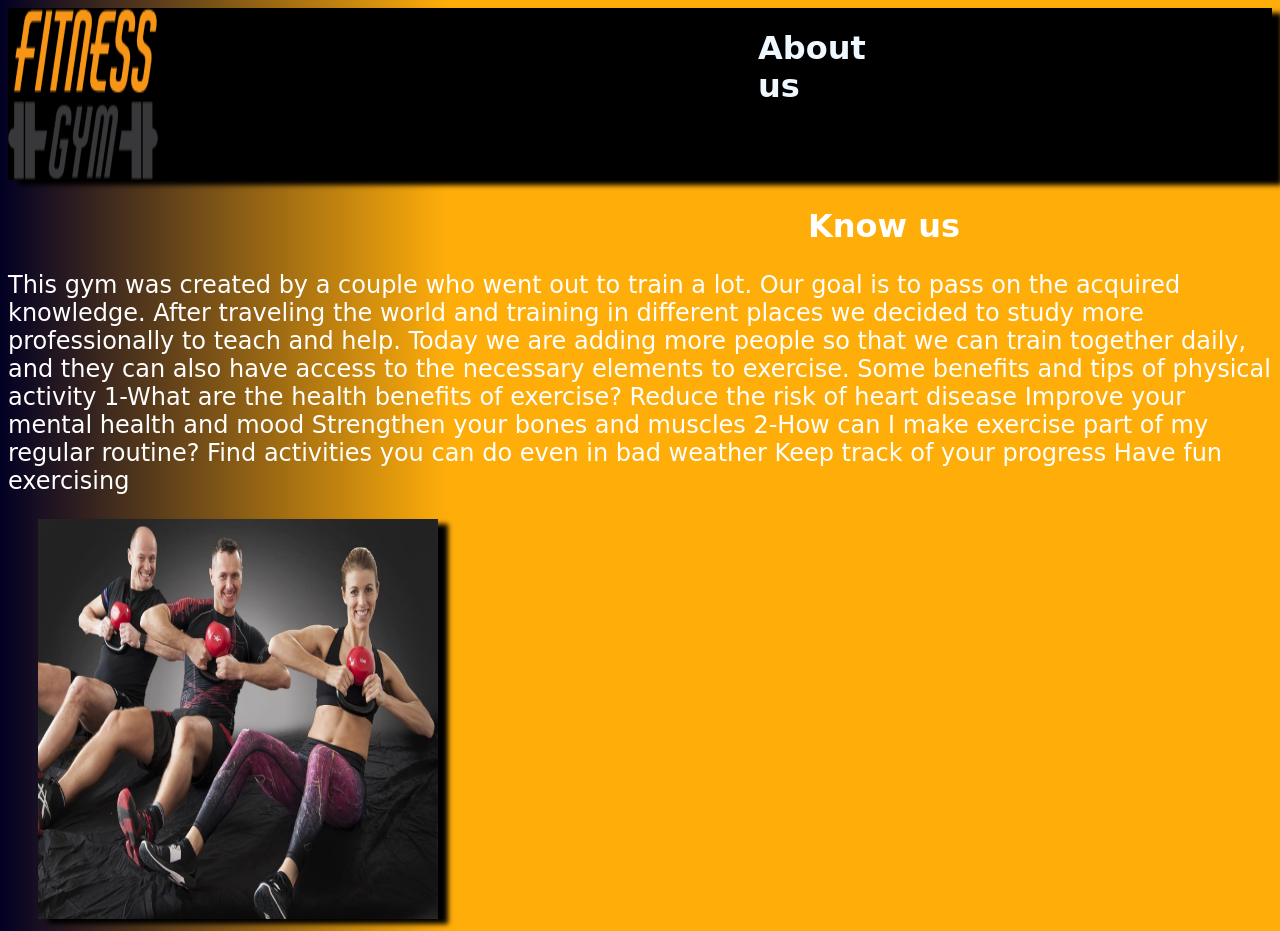
==== LUCAS SPEZIALE TASKS/about.html @ de2bb122 "Mindhub tasks" ====
<!DOCTYPE html>
<html lang="en">
<head>
    <meta charset="UTF-8">
    <meta http-equiv="X-UA-Compatible" content="IE=edge">
    <meta name="viewport" content="width=device-width, initial-scale=1.0">
    <link rel="stylesheet" href="./assets/style2.css">
    <link rel="stylesheet" href="./assets/style.css">
    <title>About us </title>
</head>
<body>
    <header>
        <img src="./assets/images/logo.png">
        <h1 class="about-us">About us</h1>
        <div class="nav-list">
            <nav >
                <a href="./index.html">Home</a>
            <a href="./about.html" >About us</a>
            <a href="./contact.html">Contact</a>
            <a href="./schedule.html">Schedules</a>
            
            </nav>
        </div>
    </header>
    <section>
        <h2>Know us</h2>
        <p>
            This gym was created by a couple who went out to train a lot.
            Our goal is to pass on the acquired knowledge.
            After traveling the world and training in different places we decided to 
            study more professionally to teach and help.
            Today we are adding more people so that we can train together daily, 
            and they can also have access to the necessary elements to exercise.
           
            Some benefits and tips of physical activity
            1-What are the health benefits of exercise?
            
             Reduce the risk of heart disease
             Improve your mental health and mood
             Strengthen your bones and muscles
            2-How can I make exercise part of my regular routine?
             Find activities you can do even in bad weather
            Keep track of your progress
             Have fun exercising
           
           </p>
           <img src="./assets/images/guys.jpg" alt="">
    </section>
</body>
</html>
---- LUCAS SPEZIALE TASKS/assets/style2.css ----
section >img{
    width: 400px;
    height: 400px;
    margin-left: 30px;
    margin-right: 30px;
    display: inline;
    box-shadow: 10px 5px 5px black;
    position: sticky;
}

h2{
    
    font-size: xx-large;
    display: flex;
    flex-wrap: wrap;
    
}

section> img:hover{
    transform: translate(10px, 20%);
    transition: all 1s ease;
}
---- LUCAS SPEZIALE TASKS/assets/style.css ----
body{
    font-family: system-ui, -apple-system, BlinkMacSystemFont, 'Segoe UI', Roboto, Oxygen, Ubuntu, Cantarell, 'Open Sans', 'Helvetica Neue', sans-serif;
    background: rgb(2,0,36);
background: linear-gradient(90deg, rgba(2,0,36,1) 0%, rgba(255,171,2,0.9724264705882353) 35%);
    color: white;
}
/*home*/
header{
    display: flex;
    background-color: black;
    color: aliceblue;
    box-shadow: 10px 5px 5px black;
}
h1{
    margin-left: 30px;
}
nav > a{
    text-decoration: none;
    color: orange;
    
    margin-top: 1rem;
    font-size: x-large;
    border-radius: 5px;
    margin-left: 20px;
}
h2{
    
    margin-left: 50rem;
}

section > p{
    font-size: x-large;

}
footer{
    color: black;
}
.box > img{
display: flex;
width: 400px;
height: 400px;
justify-content: space-evenly;




}
.box{
    margin-left: 200px;

}

 .nav-list{
    margin-left: 450px;
    padding: 30px;
    transition:all ease;
    
 }
 nav > a:hover{
    background-color: orange;
    transition: all 1s ease-in-out;
    color: black;
    border-color: white;
    
    
    
    
 }
 /*about us*/
 .about-us {
    
    margin-left: 600px;
    font-size: xx-large;

 }
 .box > img{
    margin-left: 20px;
    display: inline-block;
    box-shadow: 7px 5px 5px   black;
 }
 /*pagina de contacto*/
 p> img{
    height: 400px;
    width: 400px;
    display: inline-block;
 }
 .contact-p{
    margin-left: 40vh;
 }
 /* schedule table */

 table, th, td{
    border: 1px solid white;
    background-color: black;
 }
 th, td{
    padding: 1rem;
 }
 table{
    
   background-color: white;
    width: 100%;
    height: 50%;
    padding: 5rem;

 }
 th{
    background-color: darkorange;
 }
 caption{
   padding: 2rem;
   font-size: xx-large;
   color: black;
 }
 tbody{
   background-color: white;
 }
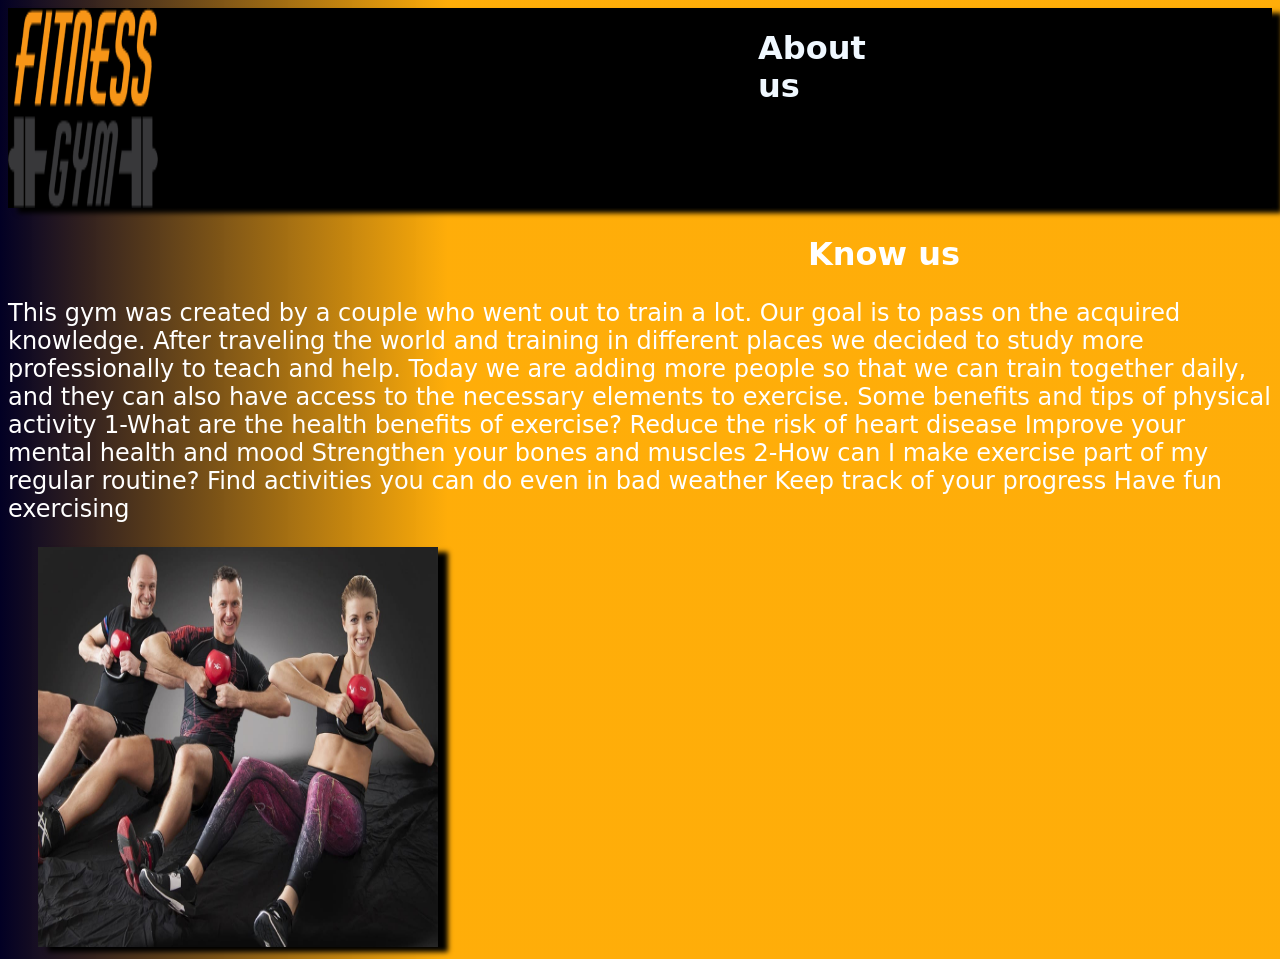
==== commit 7c71b459: "mindhub" ====
--- a/LUCAS SPEZIALE TASKS/about.html
+++ b/LUCAS SPEZIALE TASKS/about.html
@@ -18,6 +18,7 @@
             <a href="./about.html" >About us</a>
             <a href="./contact.html">Contact</a>
             <a href="./schedule.html">Schedules</a>
+            <a href="./list.html">Benefits</a>
             
             </nav>
         </div>
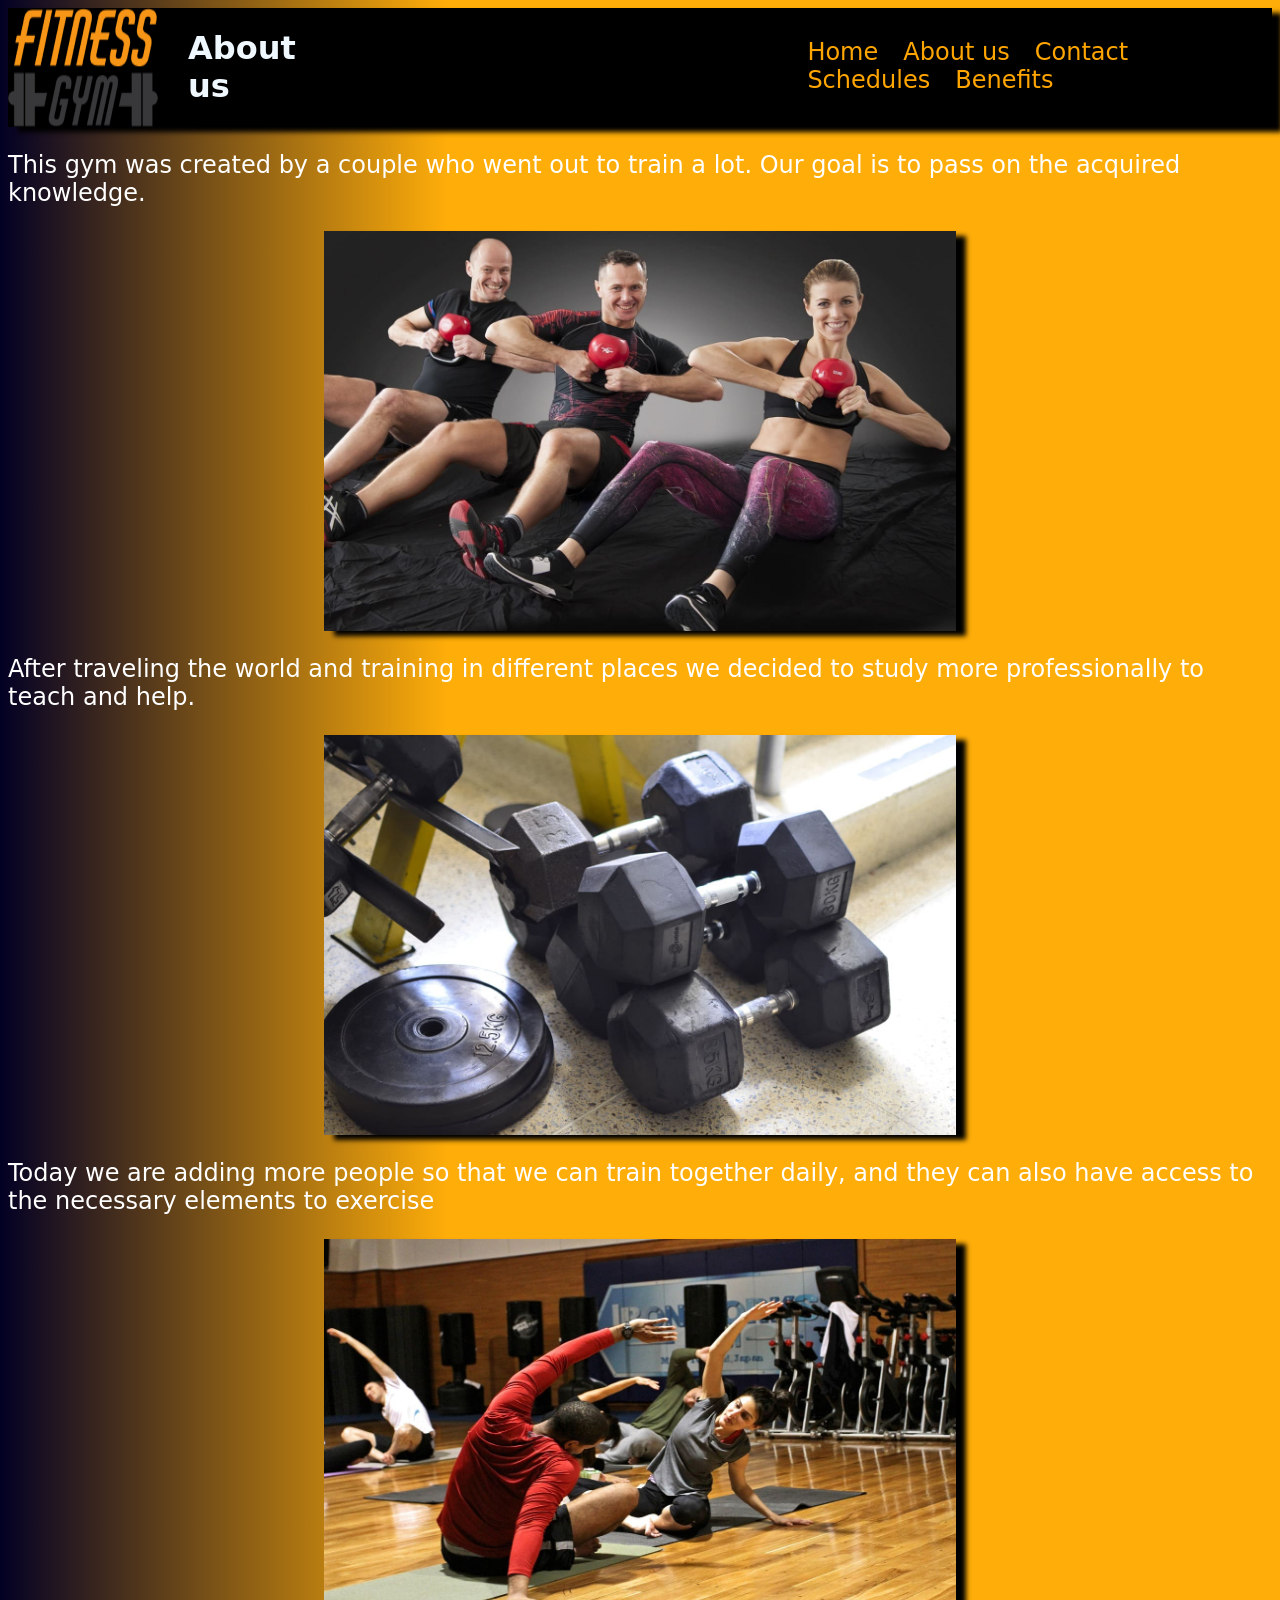
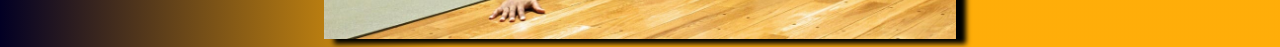
==== commit d79444c7: "TASK 3" ====
--- a/LUCAS SPEZIALE TASKS/about.html
+++ b/LUCAS SPEZIALE TASKS/about.html
@@ -23,29 +23,19 @@
             </nav>
         </div>
     </header>
-    <section>
-        <h2>Know us</h2>
-        <p>
-            This gym was created by a couple who went out to train a lot.
-            Our goal is to pass on the acquired knowledge.
-            After traveling the world and training in different places we decided to 
-            study more professionally to teach and help.
-            Today we are adding more people so that we can train together daily, 
-            and they can also have access to the necessary elements to exercise.
-           
-            Some benefits and tips of physical activity
-            1-What are the health benefits of exercise?
-            
-             Reduce the risk of heart disease
-             Improve your mental health and mood
-             Strengthen your bones and muscles
-            2-How can I make exercise part of my regular routine?
-             Find activities you can do even in bad weather
-            Keep track of your progress
-             Have fun exercising
-           
-           </p>
+    
+    <section class="about-us">
+        
+    
+           <p>This gym was created by a couple who went out to train a lot.
+            Our goal is to pass on the acquired knowledge.</p>
            <img src="./assets/images/guys.jpg" alt="">
+           <p>After traveling the world and training in different places we decided to 
+            study more professionally to teach and help.</p>
+           <img src="./assets/images/gym-1.jpg" alt="">
+           <p>Today we are adding more people so that we can train together daily, and they can also have access to the necessary elements to exercise</p>
+           <img src="./assets/images/image-3.jpg" alt="">
+
     </section>
 </body>
 </html>
--- a/LUCAS SPEZIALE TASKS/assets/style2.css
+++ b/LUCAS SPEZIALE TASKS/assets/style2.css
@@ -1,11 +1,9 @@
  section >img{
     width: 400px;
     height: 400px;
-    margin-left: 30px;
-    margin-right: 30px;
-    display: inline;
+    justify-content: space-evenly;
     box-shadow: 10px 5px 5px black;
-    position: sticky;
+    
 }
 
 h2{
@@ -19,4 +17,28 @@
 section> img:hover{
     transform: translate(10px, 20%);
     transition: all 1s ease;
-}+}
+.list{
+    padding: 20px;
+    font-size: xx-large;
+    display: flex;
+    justify-content: center;
+    align-items: center;
+    flex-direction: column;
+}
+  
+.about-us{
+    display: flex;
+    flex-direction: column;
+    justify-content: center;
+    align-items: center;
+}
+.about-us > img{
+    width: 50%;
+}
+.know-us{
+    display: flex;
+    justify-content: center;
+    align-items: center;
+    flex-direction: row;
+}
--- a/LUCAS SPEZIALE TASKS/assets/style.css
+++ b/LUCAS SPEZIALE TASKS/assets/style.css
@@ -30,6 +30,7 @@
 
 section > p{
     font-size: x-large;
+    display: flex;
 
 }
 footer{
@@ -66,13 +67,8 @@
     
     
  }
- /*about us*/
- .about-us {
-    
-    margin-left: 600px;
-    font-size: xx-large;
-
- }
+ 
+ 
  .box > img{
     margin-left: 20px;
     display: inline-block;
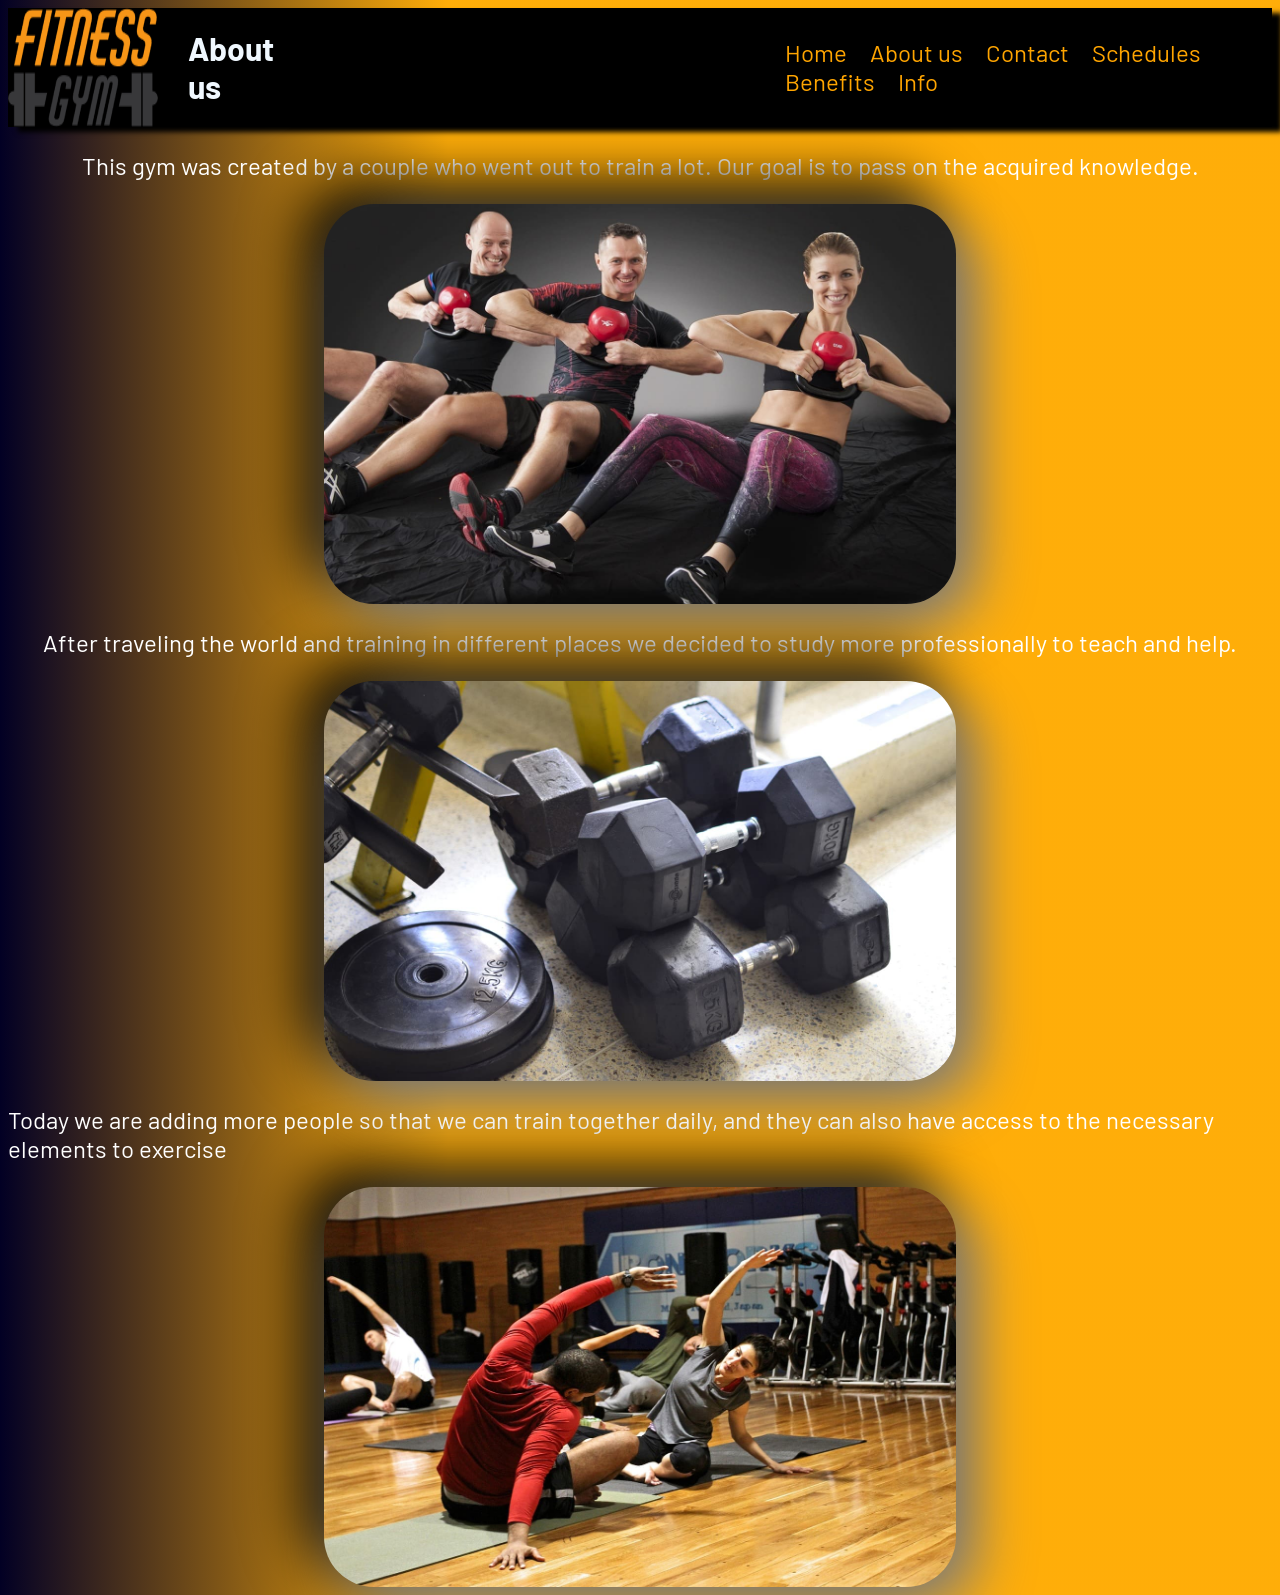
==== commit a22e0639: "Pre Task 4" ====
--- a/LUCAS SPEZIALE TASKS/about.html
+++ b/LUCAS SPEZIALE TASKS/about.html
@@ -6,11 +6,16 @@
     <meta name="viewport" content="width=device-width, initial-scale=1.0">
     <link rel="stylesheet" href="./assets/style2.css">
     <link rel="stylesheet" href="./assets/style.css">
+    <link rel="shortcut icon" href="./assets/images/logo.png" type="image/x-icon">
+    <link rel="preconnect" href="https://fonts.googleapis.com">
+<link rel="preconnect" href="https://fonts.gstatic.com" crossorigin>
+<link href="https://fonts.googleapis.com/css2?family=Barlow:wght@300&display=swap" rel="stylesheet">
+
     <title>About us </title>
 </head>
 <body>
     <header>
-        <img src="./assets/images/logo.png">
+        <img src="./assets/images/logo.png" alt="gym">
         <h1 class="about-us">About us</h1>
         <div class="nav-list">
             <nav >
@@ -18,7 +23,8 @@
             <a href="./about.html" >About us</a>
             <a href="./contact.html">Contact</a>
             <a href="./schedule.html">Schedules</a>
-            <a href="./list.html">Benefits</a>
+            <a href="./benefits.html">Benefits</a>
+            <a href="./info.html">Info</a>
             
             </nav>
         </div>
--- a/LUCAS SPEZIALE TASKS/assets/style.css
+++ b/LUCAS SPEZIALE TASKS/assets/style.css
@@ -1,5 +1,5 @@
-body{
-    font-family: system-ui, -apple-system, BlinkMacSystemFont, 'Segoe UI', Roboto, Oxygen, Ubuntu, Cantarell, 'Open Sans', 'Helvetica Neue', sans-serif;
+body{ 
+    font-family: 'Barlow', sans-serif;
     background: rgb(2,0,36);
 background: linear-gradient(90deg, rgba(2,0,36,1) 0%, rgba(255,171,2,0.9724264705882353) 35%);
     color: white;
@@ -34,22 +34,14 @@
 
 }
 footer{
-    color: black;
-}
-.box > img{
-display: flex;
-width: 400px;
-height: 400px;
-justify-content: space-evenly;
-
-
-
-
-}
-.box{
-    margin-left: 200px;
-
-}
+    color: white;
+    display: flex;
+    justify-content: flex-end;
+    
+    justify-content: center;
+    align-items: center;
+}
+
 
  .nav-list{
     margin-left: 450px;
@@ -68,17 +60,29 @@
     
  }
  
- 
+ .box{
+    padding: 2rem;
+ }
  .box > img{
-    margin-left: 20px;
-    display: inline-block;
-    box-shadow: 7px 5px 5px   black;
+    
+    display: inline;
+    margin-left: 3rem;
+    width: 30%;
+    height: 400px;
+    border-radius: 50px;
+    background: #e0e0e0;
+    box-shadow: 20px 20px 60px grey,
+                  -20px -20px 60px black;
  }
  /*pagina de contacto*/
  p> img{
     height: 400px;
     width: 400px;
     display: inline-block;
+    border-radius: 50px;
+    background: #e0e0e0;
+    box-shadow: 20px 20px 60px grey,
+                  -20px -20px 60px black;
  }
  .contact-p{
     margin-left: 40vh;
@@ -96,7 +100,7 @@
     
    background-color: white;
     width: 100%;
-    height: 50%;
+    height: 600px;
     padding: 5rem;
 
  }
@@ -110,4 +114,111 @@
  }
  tbody{
    background-color: white;
- }+ }
+ section >img{
+   width: 400px;
+   height: 400px;
+   justify-content: space-evenly;
+   box-shadow: 10px 5px 5px black;
+   
+}
+
+h2{
+   
+   font-size: xx-large;
+   display: flex;
+   flex-wrap: wrap;
+   
+}
+
+section> img:hover{
+   transform: translate(10px, 20%);
+   transition: all 1s ease;
+}
+/* benefits*/
+.list{
+   padding: 20px;
+   font-size: xx-large;
+   display: flex;
+   justify-content: center;
+   align-items: center;
+   flex-direction: column;
+}
+.benefits-card {
+   display: inline-block;
+   margin-left: 20px;
+   
+   width: 46%;
+   height: 500px;
+   perspective: 1000px;
+   
+ }
+ 
+ .title {
+   font-size: 1.5em;
+   font-weight: 900;
+   text-align: center;
+   margin: 0;
+ }
+ 
+ .benefits-card-text{
+   position: relative;
+   width: 100%;
+   height: 100%;
+   text-align: center;
+   transition: transform 0.8s;
+   transform-style: preserve-3d;
+ }
+ 
+ .benefits-card:hover .benefits-card-text {
+   transform: rotateY(180deg);
+ }
+ 
+ .benefits-card-front, .benefits-card-inside {
+   box-shadow: 0 8px 14px 0 rgba(0,0,0,0.2);
+   position: absolute;
+   display: flex;
+   flex-direction: column;
+   justify-content: center;
+   width: 100%;
+   height: 100%;
+   
+   backface-visibility: hidden;
+   border: 1px solid black;
+   border-radius: 1rem;
+ }
+ 
+ .benefits-card-front {
+   background: linear-gradient(120deg, orange 60%, black 88%,
+   );
+   color: white;
+ }
+ 
+ .benefits-card-inside {
+   background: linear-gradient(120deg, white 30%, orange,
+      bisque 40%, orange 78%);
+   color: black;
+   transform: rotateY(180deg);
+   font-size: xx-large;
+ }
+ /*about*/
+.about-us{
+   display: flex;
+   flex-direction: column;
+   justify-content: center;
+   align-items: center;
+}
+.about-us > img{
+   width: 50%;
+   
+   border-radius: 50px;
+   background: #e0e0e0;
+   box-shadow: 20px 20px 60px grey,
+                 -20px -20px 60px black;
+}
+.know-us{
+   display: flex;
+   justify-content: center;
+   align-items: center;
+   flex-direction: row;
+}
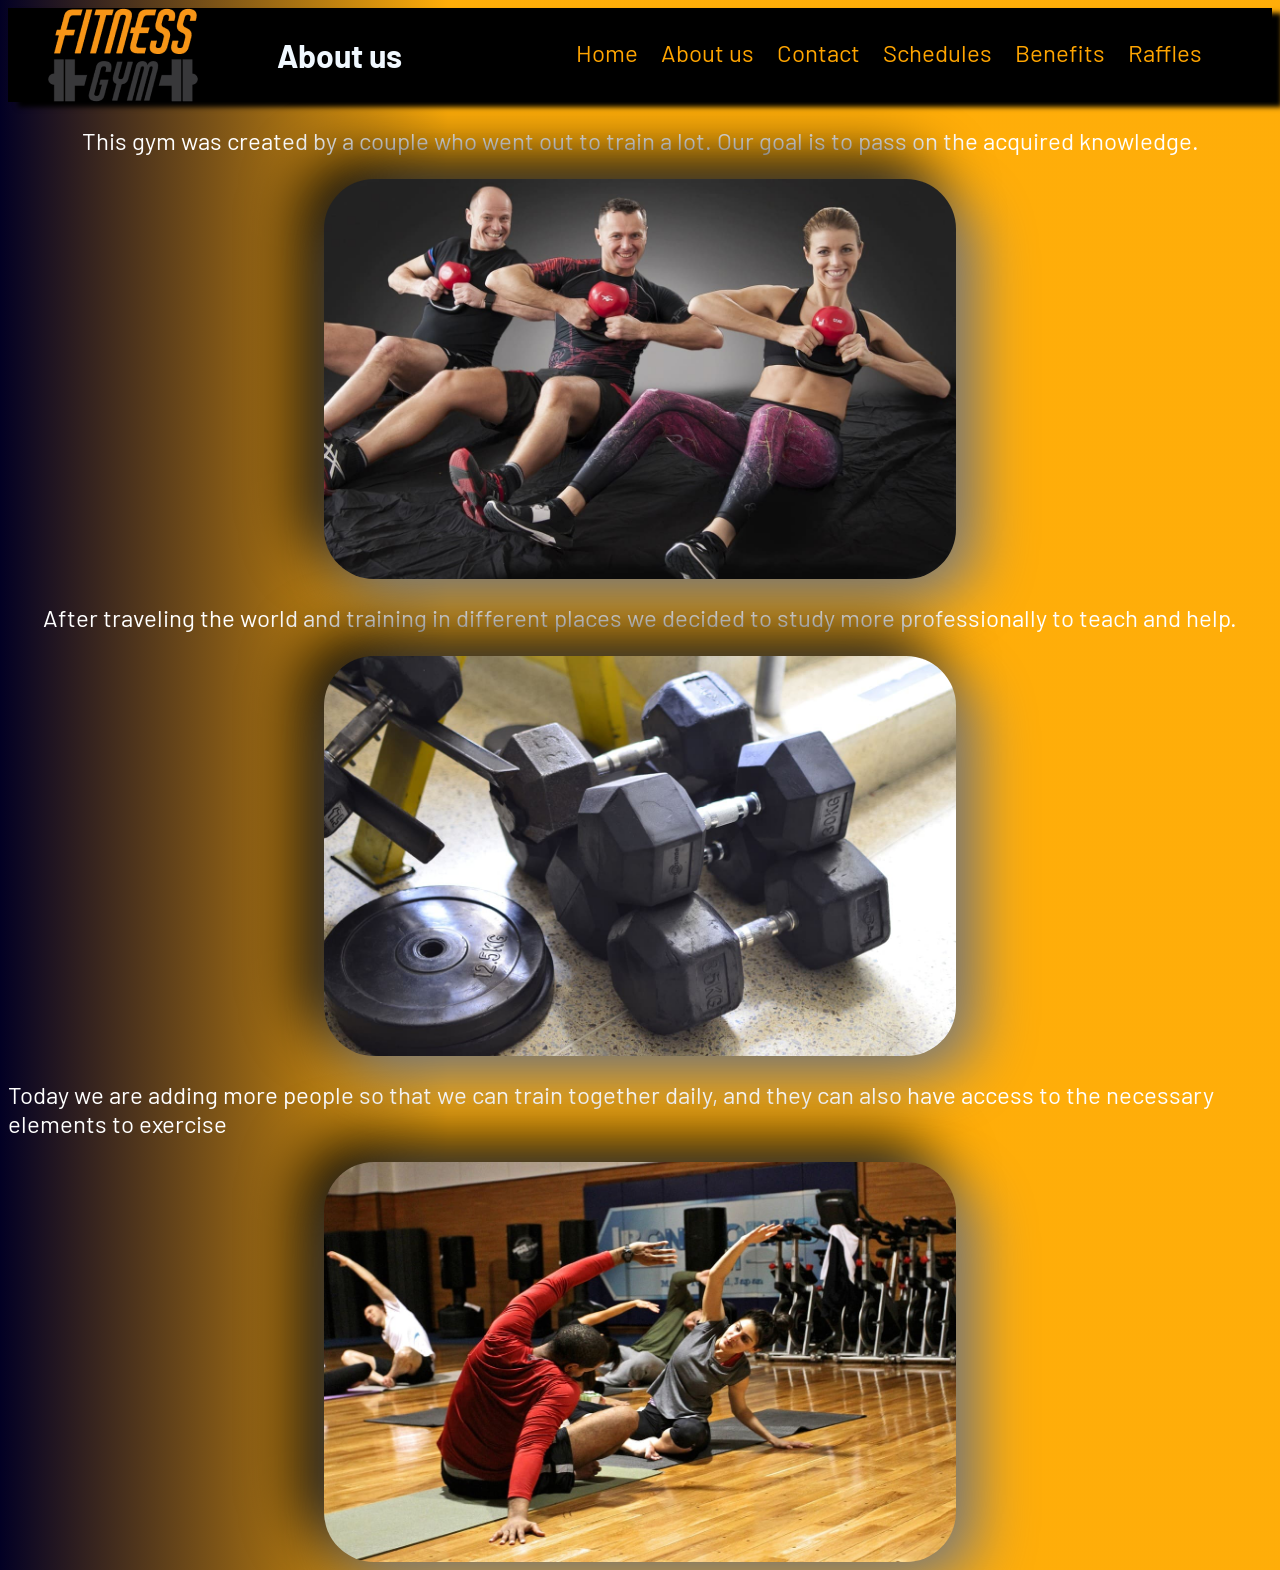
==== commit 0ef62d63: "TASK 4" ====
--- a/LUCAS SPEZIALE TASKS/about.html
+++ b/LUCAS SPEZIALE TASKS/about.html
@@ -24,7 +24,7 @@
             <a href="./contact.html">Contact</a>
             <a href="./schedule.html">Schedules</a>
             <a href="./benefits.html">Benefits</a>
-            <a href="./info.html">Info</a>
+            <a href="./raffles.html">Raffles</a>
             
             </nav>
         </div>
--- a/LUCAS SPEZIALE TASKS/assets/style.css
+++ b/LUCAS SPEZIALE TASKS/assets/style.css
@@ -10,10 +10,10 @@
     background-color: black;
     color: aliceblue;
     box-shadow: 10px 5px 5px black;
-}
-h1{
-    margin-left: 30px;
-}
+    justify-content: space-around;
+    
+}
+
 nav > a{
     text-decoration: none;
     color: orange;
@@ -44,7 +44,7 @@
 
 
  .nav-list{
-    margin-left: 450px;
+    margin-left: 45px;
     padding: 30px;
     transition:all ease;
     
@@ -85,7 +85,8 @@
                   -20px -20px 60px black;
  }
  .contact-p{
-    margin-left: 40vh;
+    display: flex;
+   
  }
  /* schedule table */
 
@@ -116,6 +117,7 @@
    background-color: white;
  }
  section >img{
+   
    width: 400px;
    height: 400px;
    justify-content: space-evenly;
@@ -222,3 +224,40 @@
    align-items: center;
    flex-direction: row;
 }
+/* raffle*/
+h1,h2{
+   text-align: center;
+}
+ form{padding: 1rem;}
+   
+@media only screen and (min-width:300px) and (max-width:767px){
+   header{
+    
+    flex-direction: column;
+    align-items: center;
+    justify-content: center;
+    
+   }
+  h1, nav, nav > a{
+      display: flex;
+      flex-direction: column;
+      justify-content: center;
+      align-items: center;
+      margin-top: .2rem;
+   }
+   .box {
+      display: flex;
+      flex-direction: column;
+      width: 100%;
+   }
+   .box > img{
+      width: 80%;
+      
+   }
+   .benefits-card{
+      width: 92%;
+   }
+   section > img {
+      width: 100%;
+   }
+}
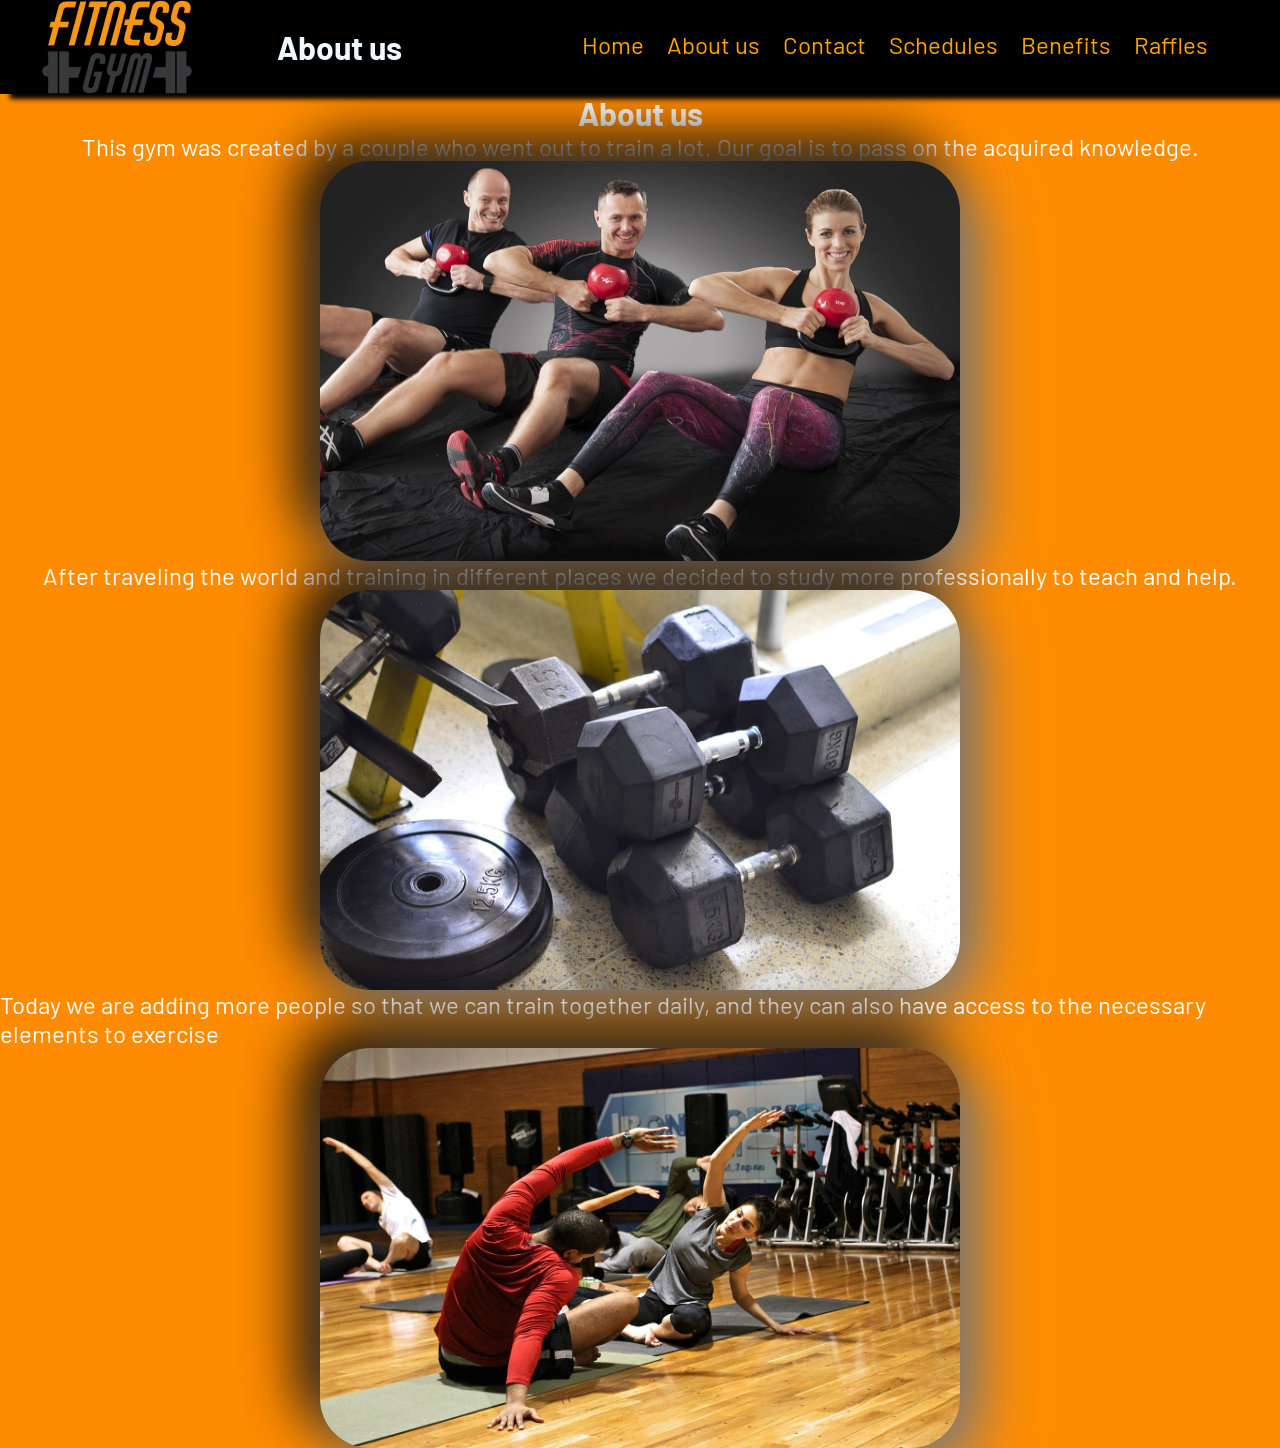
==== commit a140708d: "TASK 4" ====
--- a/LUCAS SPEZIALE TASKS/about.html
+++ b/LUCAS SPEZIALE TASKS/about.html
@@ -32,7 +32,7 @@
     
     <section class="about-us">
         
-    
+              <h2>About us </h2>
            <p>This gym was created by a couple who went out to train a lot.
             Our goal is to pass on the acquired knowledge.</p>
            <img src="./assets/images/guys.jpg" alt="">
--- a/LUCAS SPEZIALE TASKS/assets/style.css
+++ b/LUCAS SPEZIALE TASKS/assets/style.css
@@ -1,7 +1,12 @@
+*{
+   margin: 0;
+   padding: 0;
+}
+
+
 body{ 
     font-family: 'Barlow', sans-serif;
-    background: rgb(2,0,36);
-background: linear-gradient(90deg, rgba(2,0,36,1) 0%, rgba(255,171,2,0.9724264705882353) 35%);
+    background-color: darkorange;
     color: white;
 }
 /*home*/
@@ -23,10 +28,7 @@
     border-radius: 5px;
     margin-left: 20px;
 }
-h2{
-    
-    margin-left: 50rem;
-}
+
 
 section > p{
     font-size: x-large;
@@ -76,8 +78,8 @@
  }
  /*pagina de contacto*/
  p> img{
-    height: 400px;
-    width: 400px;
+    height: 25%3;
+    width: 25%;
     display: inline-block;
     border-radius: 50px;
     background: #e0e0e0;
@@ -99,9 +101,9 @@
  }
  table{
     
-   background-color: white;
-    width: 100%;
-    height: 600px;
+   
+    width: 92%;
+    height: 500px;
     padding: 5rem;
 
  }
@@ -113,9 +115,7 @@
    font-size: xx-large;
    color: black;
  }
- tbody{
-   background-color: white;
- }
+ 
  section >img{
    
    width: 400px;
@@ -129,7 +129,9 @@
    
    font-size: xx-large;
    display: flex;
-   flex-wrap: wrap;
+   justify-content: center;
+   align-items: center;
+   
    
 }
 
@@ -227,10 +229,27 @@
 /* raffle*/
 h1,h2{
    text-align: center;
-}
- form{padding: 1rem;}
-   
-@media only screen and (min-width:300px) and (max-width:767px){
+
+}
+fieldset{
+   width: 50%;
+   height:fit-content;
+   background-color: floralwhite;
+}
+
+ form{
+
+   display: flex;
+   color: black;
+   width: 90%;
+   flex-direction: column;
+   justify-content: center;
+   align-items: center;
+   font-size: xx-large;
+   padding: 1rem;}
+    
+   
+@media only screen and (min-width:320px) and (max-width:767px){
    header{
     
     flex-direction: column;
@@ -251,7 +270,7 @@
       width: 100%;
    }
    .box > img{
-      width: 80%;
+      width: 75%;
       
    }
    .benefits-card{
@@ -260,4 +279,17 @@
    section > img {
       width: 100%;
    }
+   .about-us > img{
+      width: 100%;
+   }
+ table, th, tr{
+      width: 50%;
+      padding: 0;
+      backface-visibility: hidden;
+      
+      
+   }
+   .contact > p, a{
+      flex-direction: column;
+   }
 }
